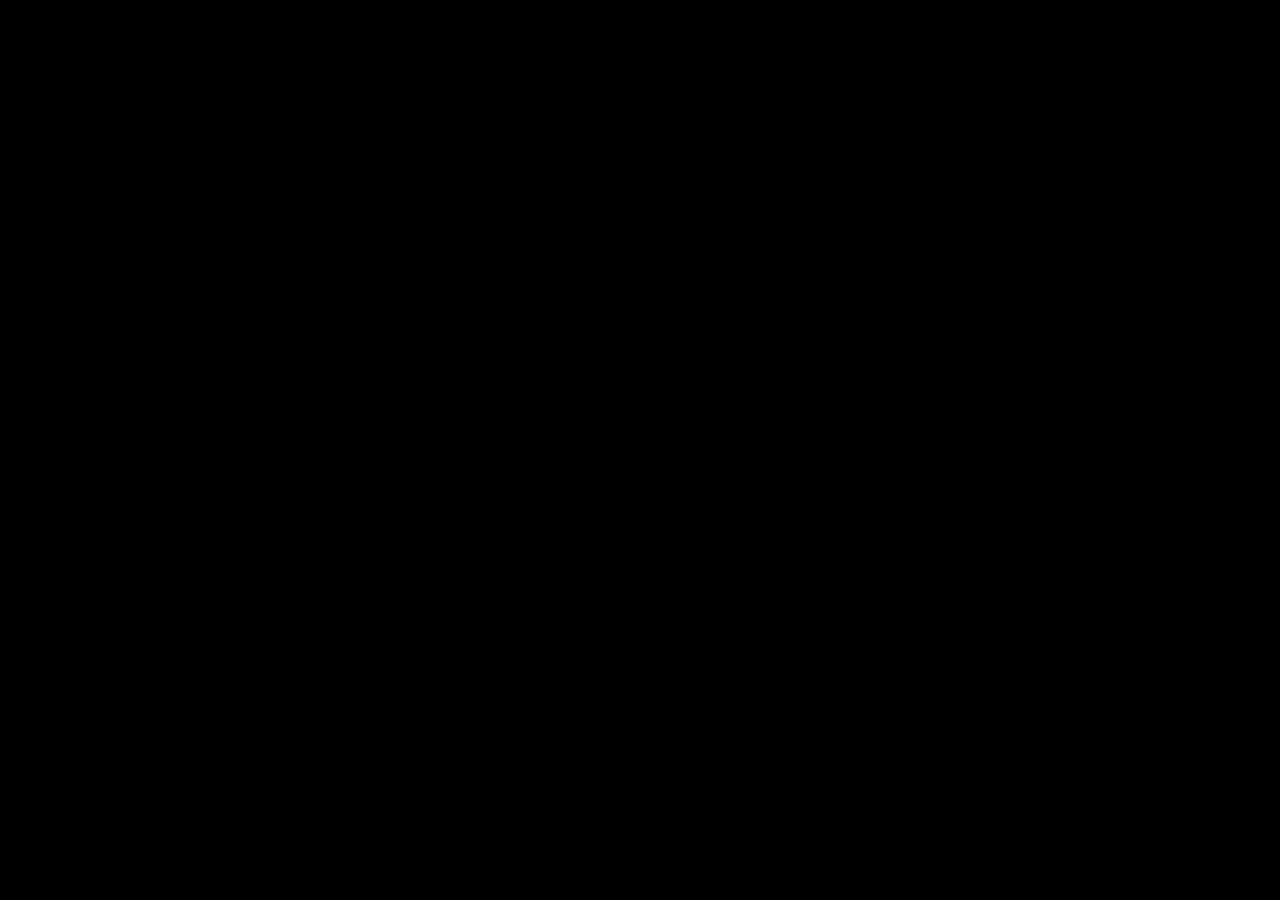
==== about.html @ 0ad85129 "Add files via upload" ====
<!DOCTYPE html>
<html lang="en">
<head>
    <meta charset="UTF-8">
    <meta http-equiv="X-UA-Compatible" content="IE=edge">
    <meta name="viewport" content="width=device-width, initial-scale=1.0">
    <title>About</title>
    <link rel="stylesheet" href="style-about.css">
</head>
<body>
    




</body>
</html>
---- style-about.css ----
body {
    background-color: black;
    margin: 0px;
}
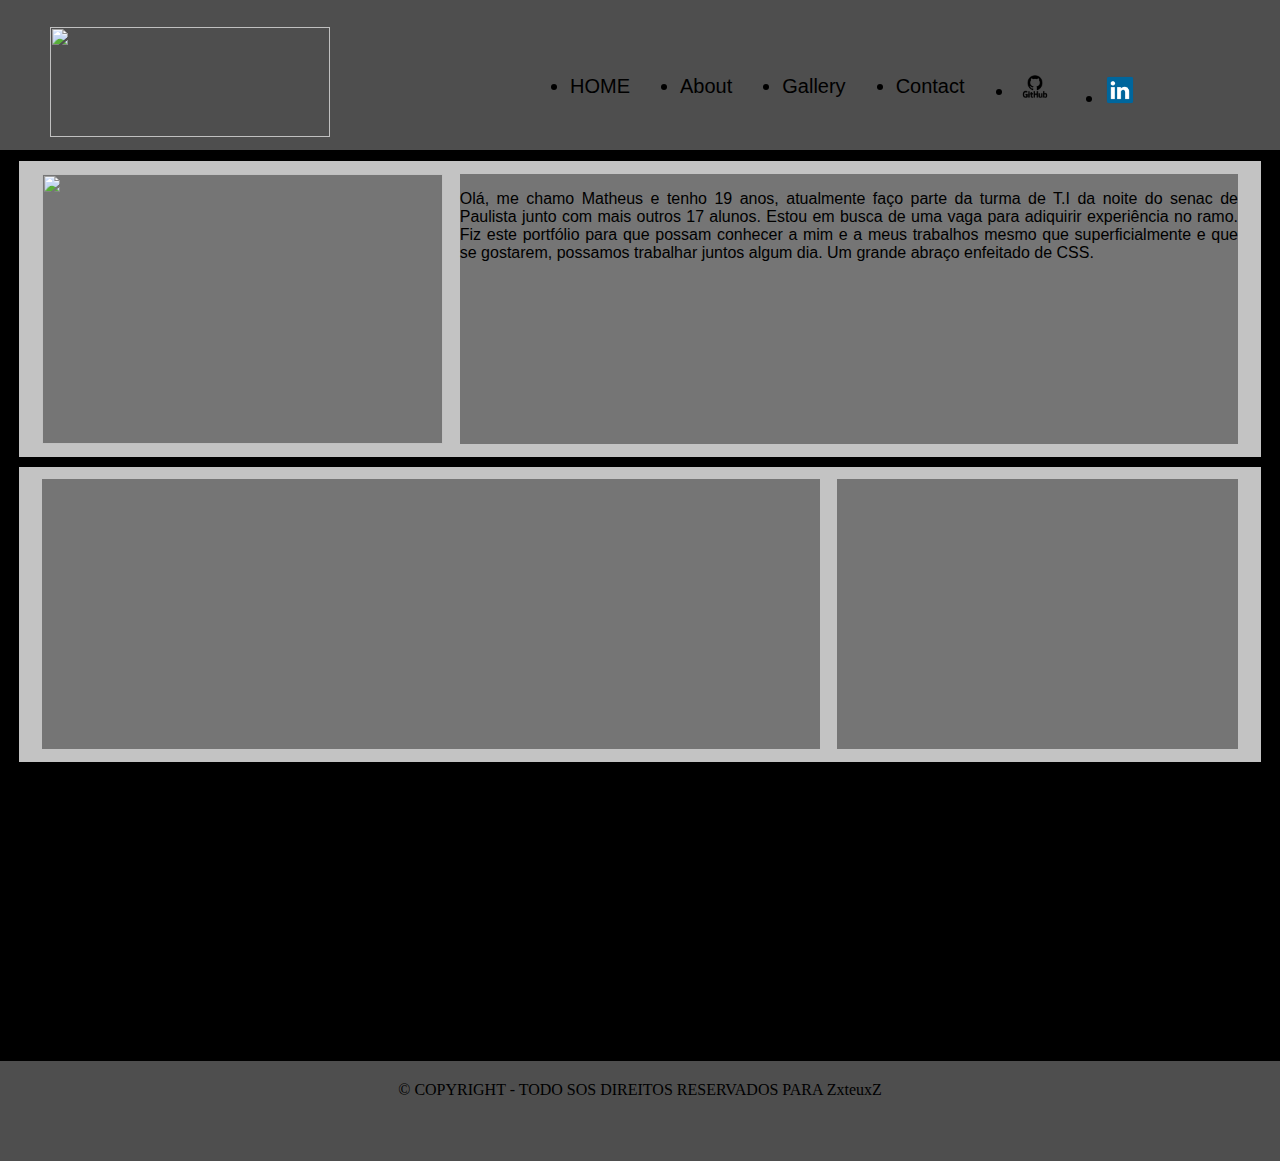
==== commit a0178665: "Add files via upload" ====
--- a/about.html
+++ b/about.html
@@ -4,14 +4,54 @@
     <meta charset="UTF-8">
     <meta http-equiv="X-UA-Compatible" content="IE=edge">
     <meta name="viewport" content="width=device-width, initial-scale=1.0">
-    <title>About</title>
-    <link rel="stylesheet" href="style-about.css">
+    <title>Projeto</title>
+    <link rel="stylesheet" href="style-about.css" type="text/css">
 </head>
 <body>
-    
+    <div id="head">
+        <div id="logo">
+            <img id="logo" src="LOGO.png" alt="">
+        </div>
 
 
+        <div id="menu">
+            <nav>
+                <ul>
+                    <li><a href="index.html">HOME</a></li>
+                    <li><a href="about.html">About</a></li>
+                    <li><a href="gallery.html">Gallery</a></li>
+                    <li><a href="contact.html">Contact</a></li>
+                    <li><a href="https://github.com/ZxteuxZ"> <img src="GitHub-Logo.png" alt="" width="40px"></a></li>
+                    <li><a href="https://www.linkedin.com/login/pt?fromSignIn=true&trk=guest_homepage-basic_nav-header-signin"> <img src="logo-linkedin-icon-1536.png" alt="" width="30px"></a></li>
+                </ul>
+            </nav>
+        </div>
+
+        
+    </div>
+    <div id="body">
+        <div class="sub">
+            <div class="sub_long" style="float:right; margin-right: 10px">
+                <p class="text">Olá, me chamo Matheus e tenho 19 anos, atualmente faço parte da turma de T.I da noite do senac de Paulista junto com mais outros 17 alunos. Estou em busca de uma vaga para adiquirir experiência no ramo. Fiz este portfólio para que possam conhecer a mim e a meus trabalhos mesmo que superficialmente e que se gostarem, possamos trabalhar juntos algum dia. Um grande abraço enfeitado de CSS.</p>
+            
+        </div>
+        <div class="sub_short" style="float:left; margin-left: 10px">
+            <img class="imgs" src="EU_1.JPG" alt="">     
+            </div>
+            
+        </div>
+        <div class="sub">
+            <div class="sub_long" style="float:left; margin-left: 10px"></div>
+            <div class="sub_short" style="float:right; margin-right: 10px"></div>
+        </div>
+    </div>
 
 
+    <div id="bottom">
+        <footer style="text-align: center ; padding-top: 20px;"> <a href="mailto: matheusrodrigues@paulista.pe.senac.br" style="color:black ;">
+            &copy; COPYRIGHT - TODO SOS DIREITOS RESERVADOS PARA ZxteuxZ 
+        </a>
+        </footer>
+    </div>
 </body>
 </html>--- a/style-about.css
+++ b/style-about.css
@@ -1,6 +1,123 @@
 body {
+    margin: 0px;
+}
+
+
+ul {
+    margin-left: auto;
+    margin-right: auto;
+}
+
+
+li{
+    float: left;
+    margin-right: 50px;
+    font-size: 20px;
+}
+
+a{
+    text-decoration: none;
+    color: black;
+}
+
+a:hover {
+    border-bottom: solid;
+    border-bottom-color:white ;
+    color: aliceblue;
+}
+
+#head {
+    background-color: #4e4e4e;
+    width: 100%;
+    height: 100px;
+    padding-top: 25px;
+    padding-bottom: 25px;
+}
+
+
+#body {
     background-color: black;
-    margin: 0px;
+    width: 100%;
+    height: 900px;
+    padding-top: 1px;
+    padding-bottom: 10px;
+}
+
+
+#bottom {
+    background-color: #4e4e4e;
+    height: 100px;
+}
+
+
+#menu {
+    background: transparent;
+    width: 700px;
+    height: 50px;
+    float: right;
+    padding: 25px;
+    font-family: 'Lucida Sans', 'Lucida Sans Regular', 'Lucida Grande', 'Lucida Sans Unicode', Geneva, Verdana, sans-serif;
+    font-size: 25px;
+    margin-right: 25px;
+}
+
+
+#logo {
+    width: 280px;
+    height: 110px;
+    padding-top: 1px;
+    margin-left: 25px;
+    float: left;
+    background: transparent;
+}
+
+
+.sub {
+    background-color: #c3c3c3;
+    width: 95%;
+    height: 270px;
+    margin-top: 10px;
+    margin-right: auto;
+    margin-left: auto;
+    padding: 1%;
+}
+
+
+.sub_3x {
+    background-color: #757575;
+    width: 32.3%;
+    height: 100%;
+    margin-right: 10px;
+    display: inline-block;
+}
+
+
+.imgs {
+width: 100%;
+height: 100%;
+}
+
+
+.sub_long {
+    background-color: #757575;
+    width: 64%;
+    height: 100%;
+    display: inline-block;
+}
+
+
+.sub_short {
+    background-color: #757575;
+    width: 33%;
+    height: 100%;
+    display: inline-block;
+}
+
+.text{
+    text-align: justify;
+    font-size: medium;
+    font-family: 'Segoe UI', Tahoma, Geneva, Verdana, sans-serif;
+    padding: 0px;
 }
 
 
@@ -8,3 +125,6 @@
 
 
 
+
+
+
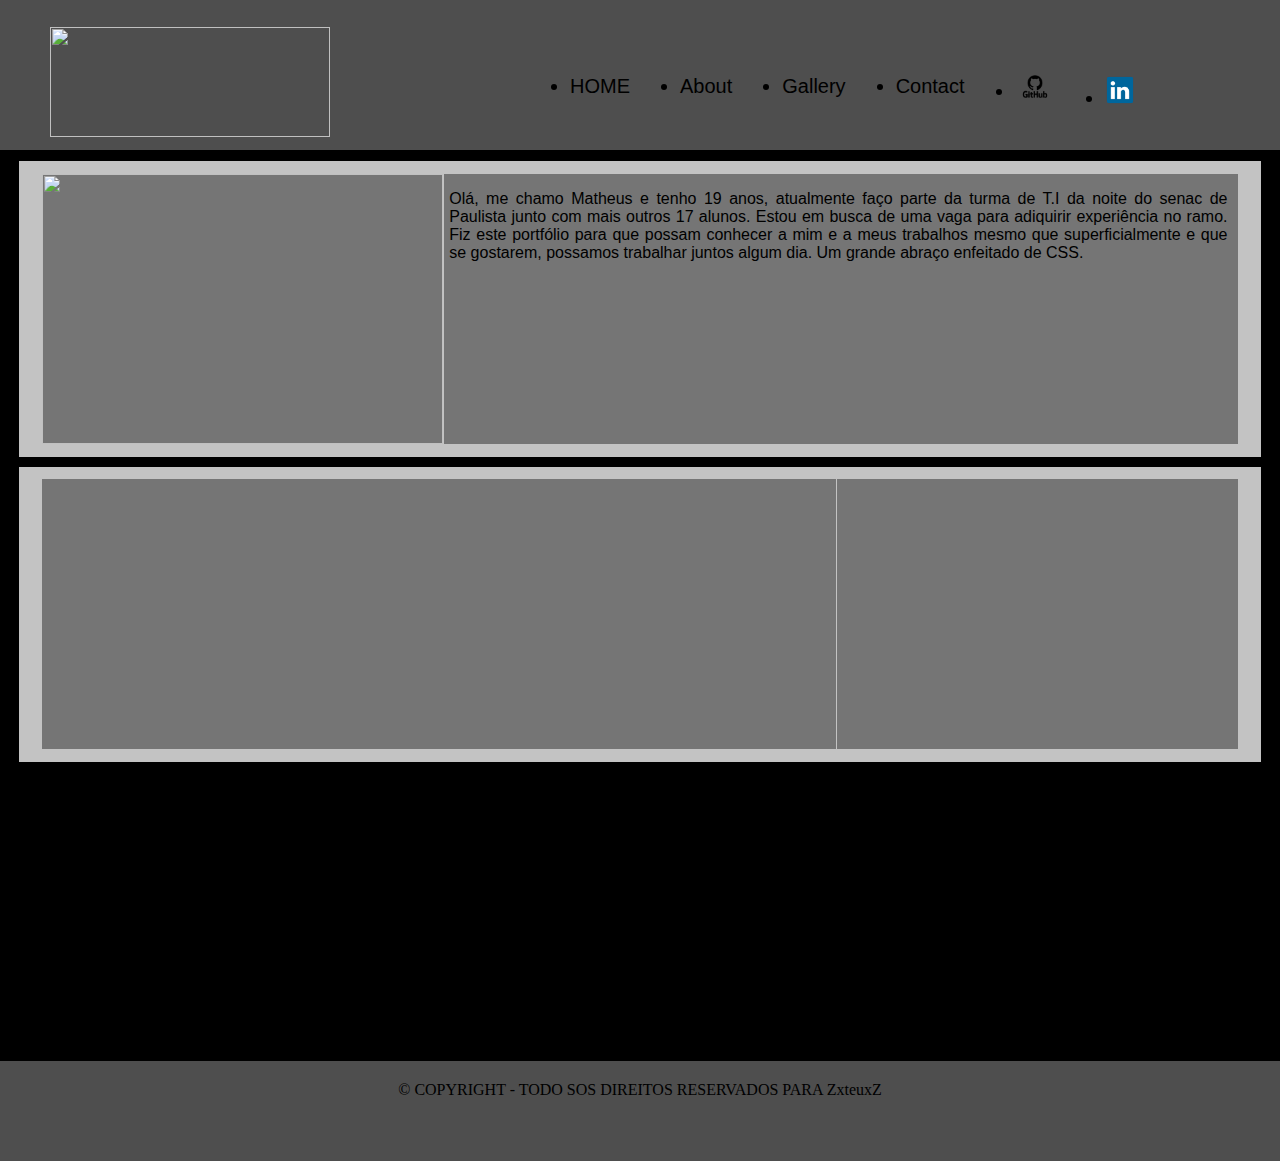
==== commit f2805b6c: "Add files via upload" ====
--- a/about.html
+++ b/about.html
@@ -33,7 +33,6 @@
         <div class="sub">
             <div class="sub_long" style="float:right; margin-right: 10px">
                 <p class="text">Olá, me chamo Matheus e tenho 19 anos, atualmente faço parte da turma de T.I da noite do senac de Paulista junto com mais outros 17 alunos. Estou em busca de uma vaga para adiquirir experiência no ramo. Fiz este portfólio para que possam conhecer a mim e a meus trabalhos mesmo que superficialmente e que se gostarem, possamos trabalhar juntos algum dia. Um grande abraço enfeitado de CSS.</p>
-            
         </div>
         <div class="sub_short" style="float:left; margin-left: 10px">
             <img class="imgs" src="EU_1.JPG" alt="">     
--- a/style-about.css
+++ b/style-about.css
@@ -25,6 +25,8 @@
     border-bottom-color:white ;
     color: aliceblue;
 }
+
+/* INICIO DAS ID */
 
 #head {
     background-color: #4e4e4e;
@@ -72,6 +74,8 @@
 }
 
 
+/* INICIO DAS CLASS */
+
 .sub {
     background-color: #c3c3c3;
     width: 95%;
@@ -103,8 +107,10 @@
     width: 64%;
     height: 100%;
     display: inline-block;
+    padding-right: 10.5px;
+    padding-left: 5px;
+    text-align: justify;
 }
-
 
 .sub_short {
     background-color: #757575;
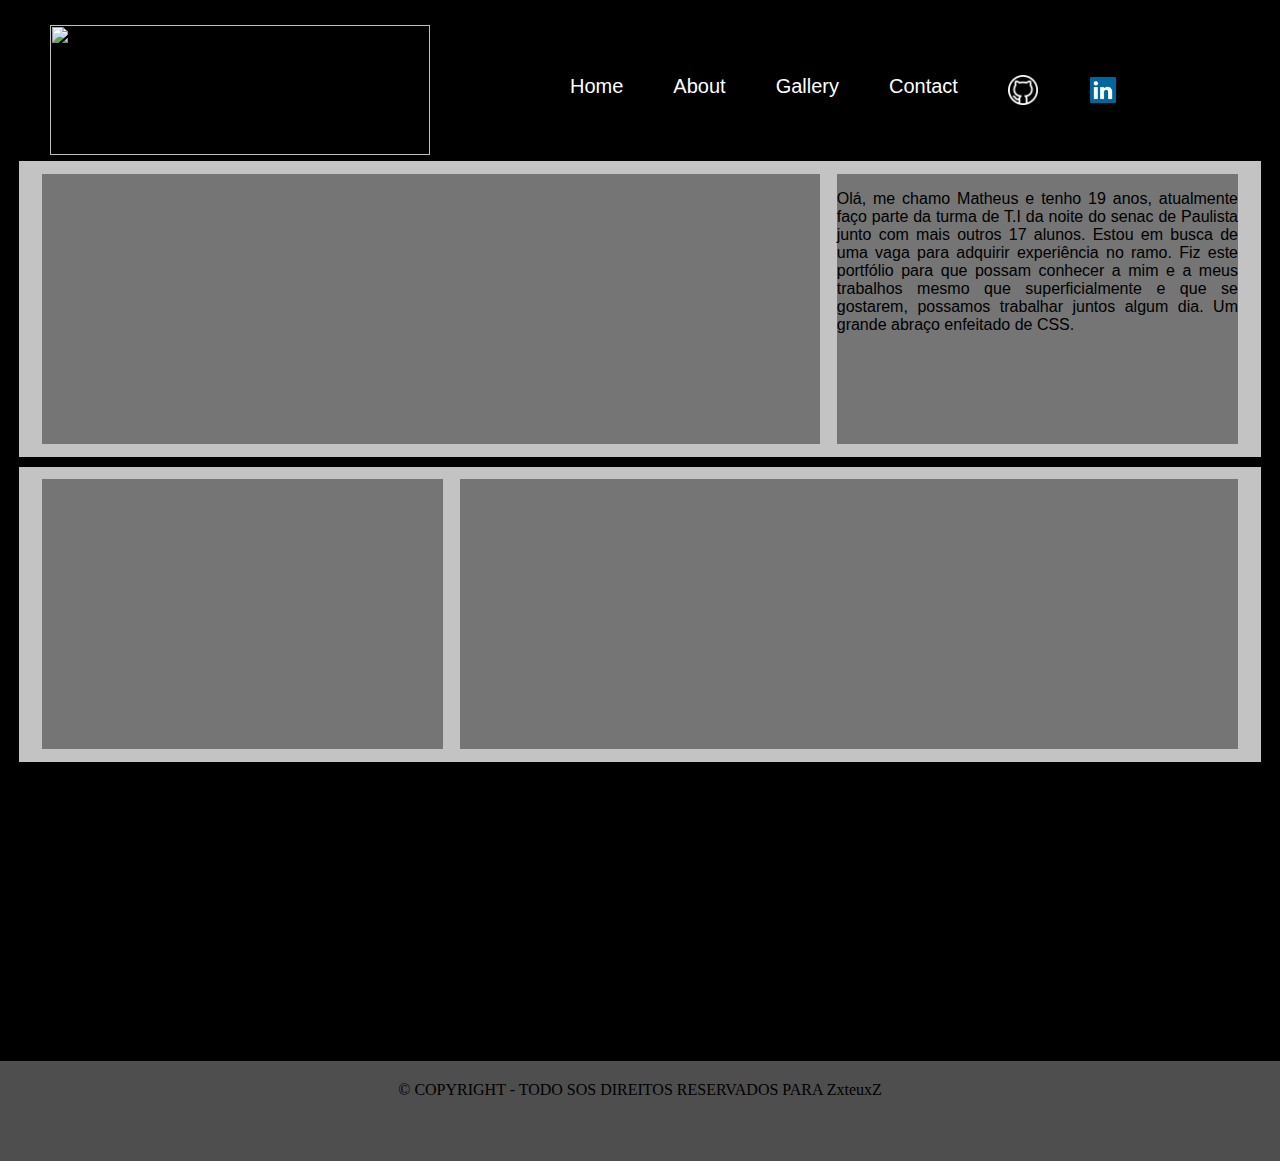
==== commit ce763678: "Add files via upload" ====
--- a/about.html
+++ b/about.html
@@ -17,11 +17,11 @@
         <div id="menu">
             <nav>
                 <ul>
-                    <li><a href="index.html">HOME</a></li>
+                    <li><a href="index.html">Home</a></li>
                     <li><a href="about.html">About</a></li>
                     <li><a href="gallery.html">Gallery</a></li>
                     <li><a href="contact.html">Contact</a></li>
-                    <li><a href="https://github.com/ZxteuxZ"> <img src="GitHub-Logo.png" alt="" width="40px"></a></li>
+                    <li><a href="https://github.com/ZxteuxZ"> <img src="github.png" alt="" width="30px"></a></li>
                     <li><a href="https://www.linkedin.com/login/pt?fromSignIn=true&trk=guest_homepage-basic_nav-header-signin"> <img src="logo-linkedin-icon-1536.png" alt="" width="30px"></a></li>
                 </ul>
             </nav>
@@ -31,20 +31,19 @@
     </div>
     <div id="body">
         <div class="sub">
-            <div class="sub_long" style="float:right; margin-right: 10px">
-                <p class="text">Olá, me chamo Matheus e tenho 19 anos, atualmente faço parte da turma de T.I da noite do senac de Paulista junto com mais outros 17 alunos. Estou em busca de uma vaga para adiquirir experiência no ramo. Fiz este portfólio para que possam conhecer a mim e a meus trabalhos mesmo que superficialmente e que se gostarem, possamos trabalhar juntos algum dia. Um grande abraço enfeitado de CSS.</p>
+            <div class="sub_short" style="float:right; margin-right: 10px">
+                <p class="text">Olá, me chamo Matheus e tenho 19 anos, atualmente faço parte da turma de T.I da noite do senac de Paulista junto com mais outros 17 alunos. Estou em busca de uma vaga para adquirir experiência no ramo. Fiz este portfólio para que possam conhecer a mim e a meus trabalhos mesmo que superficialmente e que se gostarem, possamos trabalhar juntos algum dia. Um grande abraço enfeitado de CSS.</p>
         </div>
-        <div class="sub_short" style="float:left; margin-left: 10px">
-            <img class="imgs" src="EU_1.JPG" alt="">     
+        <div class="sub_long" style="float:left; margin-left: 10px">
+               
             </div>
             
         </div>
         <div class="sub">
-            <div class="sub_long" style="float:left; margin-left: 10px"></div>
-            <div class="sub_short" style="float:right; margin-right: 10px"></div>
+            <div class="sub_short" style="float:left; margin-left: 10px"></div>
+            <div class="sub_long" style="float:right; margin-right: 10px"></div>
         </div>
     </div>
-
 
     <div id="bottom">
         <footer style="text-align: center ; padding-top: 20px;"> <a href="mailto: matheusrodrigues@paulista.pe.senac.br" style="color:black ;">
@@ -52,5 +51,6 @@
         </a>
         </footer>
     </div>
+
 </body>
 </html>--- a/style-about.css
+++ b/style-about.css
@@ -17,7 +17,7 @@
 
 a{
     text-decoration: none;
-    color: black;
+    color: white;
 }
 
 a:hover {
@@ -29,7 +29,7 @@
 /* INICIO DAS ID */
 
 #head {
-    background-color: #4e4e4e;
+    background-color: black;
     width: 100%;
     height: 100px;
     padding-top: 25px;
@@ -65,9 +65,9 @@
 
 
 #logo {
-    width: 280px;
-    height: 110px;
-    padding-top: 1px;
+    width: 380px;
+    height: 130px;
+    padding-top: 0px;
     margin-left: 25px;
     float: left;
     background: transparent;
@@ -107,8 +107,7 @@
     width: 64%;
     height: 100%;
     display: inline-block;
-    padding-right: 10.5px;
-    padding-left: 5px;
+    padding-right: 0px;
     text-align: justify;
 }
 
@@ -124,6 +123,7 @@
     font-size: medium;
     font-family: 'Segoe UI', Tahoma, Geneva, Verdana, sans-serif;
     padding: 0px;
+    
 }
 
 
@@ -132,5 +132,3 @@
 
 
 
-
-
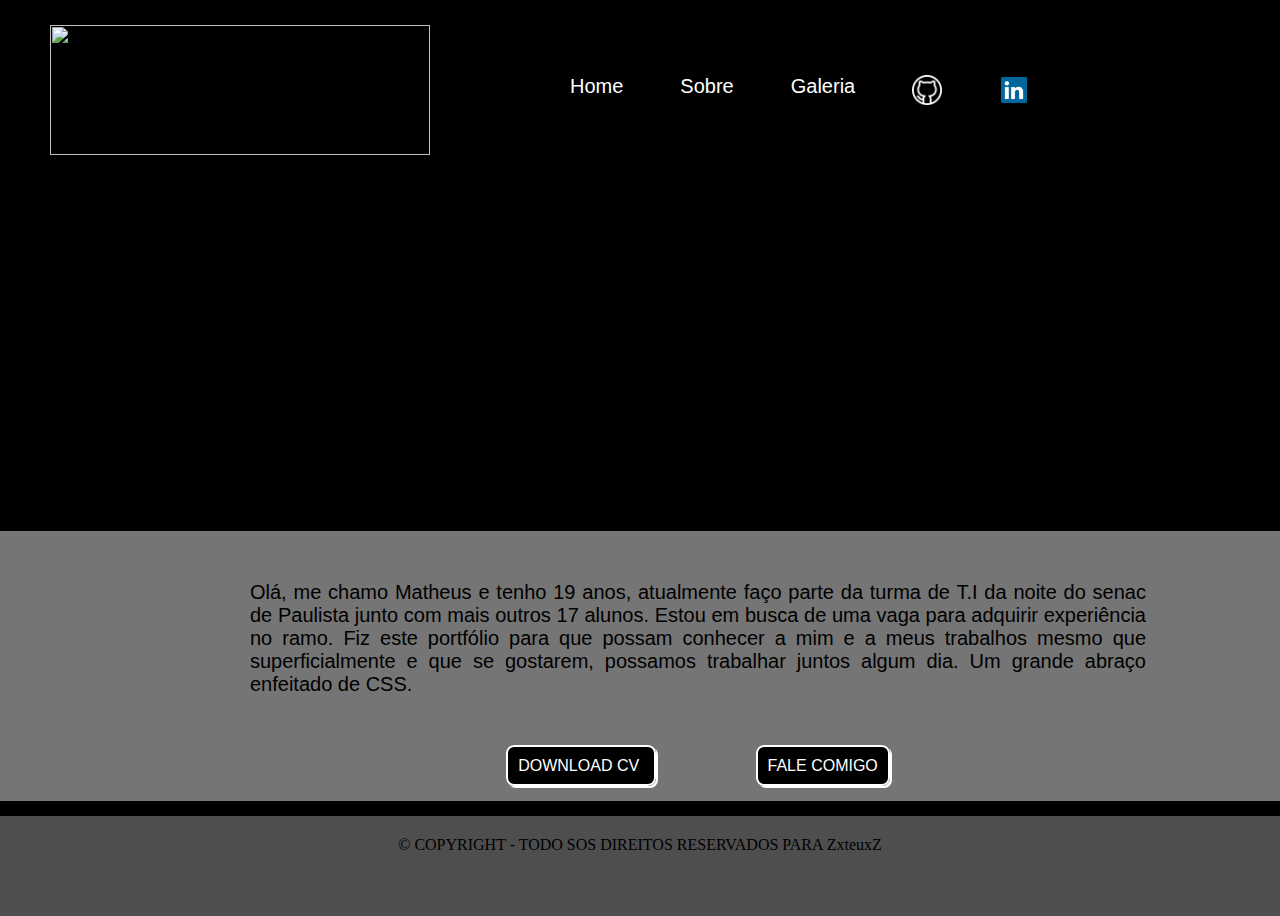
==== commit c1f1813d: "Add files via upload" ====
--- a/about.html
+++ b/about.html
@@ -17,31 +17,29 @@
         <div id="menu">
             <nav>
                 <ul>
-                    <li><a href="index.html">Home</a></li>
-                    <li><a href="about.html">About</a></li>
-                    <li><a href="gallery.html">Gallery</a></li>
-                    <li><a href="contact.html">Contact</a></li>
-                    <li><a href="https://github.com/ZxteuxZ"> <img src="github.png" alt="" width="30px"></a></li>
-                    <li><a href="https://www.linkedin.com/login/pt?fromSignIn=true&trk=guest_homepage-basic_nav-header-signin"> <img src="logo-linkedin-icon-1536.png" alt="" width="30px"></a></li>
+                    <li><a class="menu_palavras" href="index.html">Home</a></li>
+                    <li><a class="menu_palavras" href="about.html">Sobre</a></li>
+                    <li><a class="menu_palavras" href="gallery.html">Galeria</a></li>
+                    <li><a class="menu_palavras" href="https://github.com/ZxteuxZ"> <img src="github.png" alt="" width="30px"></a></li>
+                    <li><a class="menu_palavras" href="https://www.linkedin.com/login/pt?fromSignIn=true&trk=guest_homepage-basic_nav-header-signin"><img src="logo-linkedin-icon-1536.png" alt="" width="30px"></a></li>
                 </ul>
             </nav>
         </div>
 
         
     </div>
-    <div id="body">
-        <div class="sub">
-            <div class="sub_short" style="float:right; margin-right: 10px">
-                <p class="text">Olá, me chamo Matheus e tenho 19 anos, atualmente faço parte da turma de T.I da noite do senac de Paulista junto com mais outros 17 alunos. Estou em busca de uma vaga para adquirir experiência no ramo. Fiz este portfólio para que possam conhecer a mim e a meus trabalhos mesmo que superficialmente e que se gostarem, possamos trabalhar juntos algum dia. Um grande abraço enfeitado de CSS.</p>
-        </div>
-        <div class="sub_long" style="float:left; margin-left: 10px">
-               
-            </div>
-            
+    <div id="body"> 
+        <div id="curriculo">
+            <img src="CURRICULO_2.jpg" alt="">
+        </div>  
         </div>
         <div class="sub">
-            <div class="sub_short" style="float:left; margin-left: 10px"></div>
-            <div class="sub_long" style="float:right; margin-right: 10px"></div>
+            <div id="curriculo-text">
+                <p class="text">Olá, me chamo Matheus e tenho 19 anos, atualmente faço parte da turma de T.I da noite do senac de Paulista junto com mais outros 17 alunos. Estou em busca de uma vaga para adquirir experiência no ramo. Fiz este portfólio para que possam conhecer a mim e a meus trabalhos mesmo que superficialmente e que se gostarem, possamos trabalhar juntos algum dia. Um grande abraço enfeitado de CSS.</p>
+
+                    <div class="btn1"><a href="Curriculum MATHEUS.pdf">DOWNLOAD CV </a></div>
+                    <div class="btn2"><a href="mailto: matheusrodrigues@paulista.pe.senac.br">FALE COMIGO</a></div>
+            </div>
         </div>
     </div>
 
--- a/style-about.css
+++ b/style-about.css
@@ -1,5 +1,7 @@
+
 body {
     margin: 0px;
+    background-color: black;
 }
 
 
@@ -13,6 +15,7 @@
     float: left;
     margin-right: 50px;
     font-size: 20px;
+    padding-right: 7px;
 }
 
 a{
@@ -20,11 +23,13 @@
     color: white;
 }
 
-a:hover {
+
+.menu_palavras:hover {
     border-bottom: solid;
     border-bottom-color:white ;
     color: aliceblue;
 }
+
 
 /* INICIO DAS ID */
 
@@ -40,7 +45,7 @@
 #body {
     background-color: black;
     width: 100%;
-    height: 900px;
+    height: 370px;
     padding-top: 1px;
     padding-bottom: 10px;
 }
@@ -49,6 +54,7 @@
 #bottom {
     background-color: #4e4e4e;
     height: 100px;
+    text-align: center;
 }
 
 
@@ -71,19 +77,37 @@
     margin-left: 25px;
     float: left;
     background: transparent;
+
 }
 
+#curriculo {
+
+    width: 830px;
+    height: 200px;
+    padding-top: 30px;
+    padding-left: auto;
+    padding-right: auto;
+    margin-left: auto;
+    margin-right: auto;
+}
+    
+
+#curriculo-text {
+    width: 70%;
+    height: 200px;
+    padding-left: 250px;
+    padding-top: 30px;
+    text-align: center;
+}
 
 /* INICIO DAS CLASS */
 
 .sub {
-    background-color: #c3c3c3;
-    width: 95%;
+    background-color: #757575;
+    width: 100%;
     height: 270px;
-    margin-top: 10px;
-    margin-right: auto;
-    margin-left: auto;
-    padding: 1%;
+    margin-top: 0px;
+    margin-bottom: 15px;
 }
 
 
@@ -97,8 +121,8 @@
 
 
 .imgs {
-width: 100%;
-height: 100%;
+    width: 100%;
+    height: 100%;
 }
 
 
@@ -120,10 +144,42 @@
 
 .text{
     text-align: justify;
-    font-size: medium;
+    font-size: 20px;
     font-family: 'Segoe UI', Tahoma, Geneva, Verdana, sans-serif;
     padding: 0px;
-    
+
+}
+
+.btn1 {
+    padding: 10px 10px 10px 10px;
+    box-shadow: white;
+    text-align: center;
+    background-color: black;
+    display: inline;
+    border-radius: 8px;
+    border:  2px solid white;
+    margin: 100px solid;
+    line-height: 100px;
+    margin-right: 50px;
+    text-decoration: none;
+    font-family: 'Trebuchet MS', 'Lucida Sans Unicode', 'Lucida Grande', 'Lucida Sans', Arial, sans-serif;
+    box-shadow: 2px 2px white;
+}
+
+.btn2 {
+    padding: 10px 10px 10px 10px;
+    box-shadow: white;
+    text-align: center;
+    background-color: black;
+    display: inline;
+    border-radius: 8px;
+    border:  2px solid white;
+    margin: 100px solid;
+    line-height: 100px;
+    margin-left: 50px;
+    text-decoration: none;
+    font-family: 'Trebuchet MS', 'Lucida Sans Unicode', 'Lucida Grande', 'Lucida Sans', Arial, sans-serif;
+    box-shadow: 2px 2px white;
 }
 
 
@@ -132,3 +188,4 @@
 
 
 
+
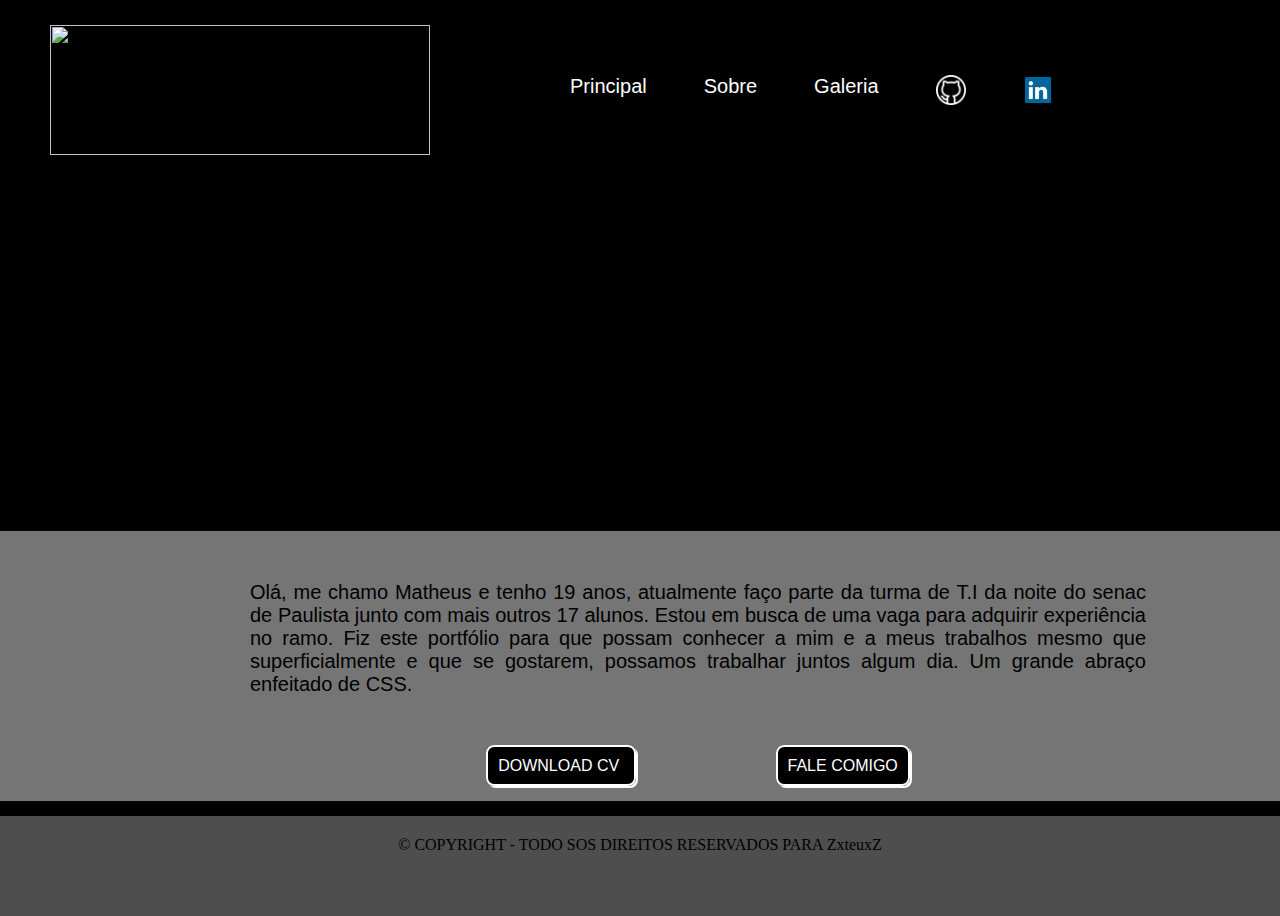
==== commit fbb73768: "Add files via upload" ====
--- a/about.html
+++ b/about.html
@@ -17,7 +17,7 @@
         <div id="menu">
             <nav>
                 <ul>
-                    <li><a class="menu_palavras" href="index.html">Home</a></li>
+                    <li><a class="menu_palavras" href="index.html">Principal</a></li>
                     <li><a class="menu_palavras" href="about.html">Sobre</a></li>
                     <li><a class="menu_palavras" href="gallery.html">Galeria</a></li>
                     <li><a class="menu_palavras" href="https://github.com/ZxteuxZ"> <img src="github.png" alt="" width="30px"></a></li>
--- a/style-about.css
+++ b/style-about.css
@@ -160,7 +160,7 @@
     border:  2px solid white;
     margin: 100px solid;
     line-height: 100px;
-    margin-right: 50px;
+    margin-right: 70px;
     text-decoration: none;
     font-family: 'Trebuchet MS', 'Lucida Sans Unicode', 'Lucida Grande', 'Lucida Sans', Arial, sans-serif;
     box-shadow: 2px 2px white;
@@ -176,7 +176,7 @@
     border:  2px solid white;
     margin: 100px solid;
     line-height: 100px;
-    margin-left: 50px;
+    margin-left: 70px;
     text-decoration: none;
     font-family: 'Trebuchet MS', 'Lucida Sans Unicode', 'Lucida Grande', 'Lucida Sans', Arial, sans-serif;
     box-shadow: 2px 2px white;
